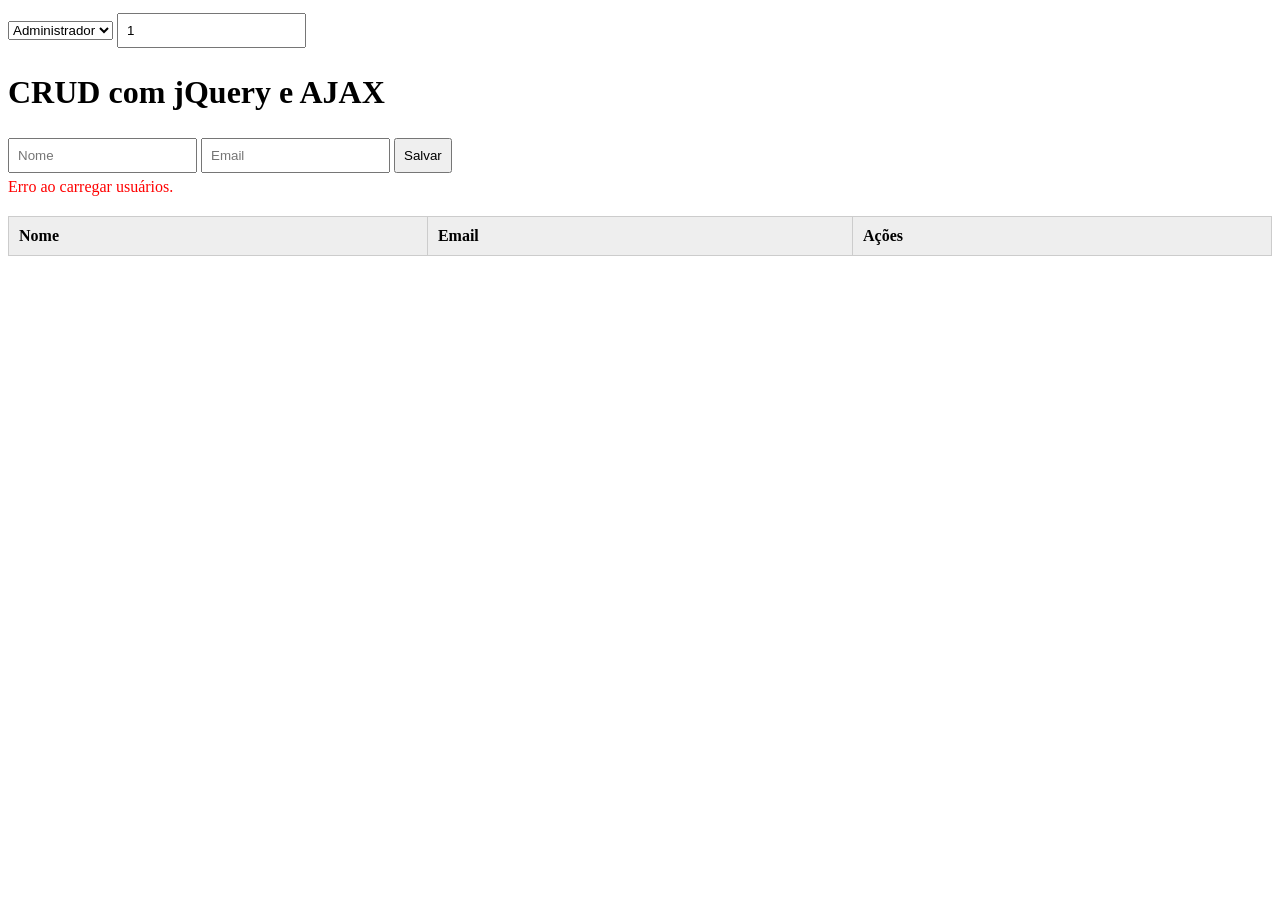
==== index.html @ 943404b1 "subindo jquery-ajaxx" ====
<!DOCTYPE html>
<html lang="pt-br">
<head>
    <meta name="viewport" content="width=device-width, initial-scale=1.0">
    <meta charset="UTF-8" />
    <title>CRUD com jQuery e AJAX</title>
    <script src="https://code.jquery.com/jquery-3.6.0.min.js"></script>
    <link rel="stylesheet" href="css/style.css">
</head>

<select id="userRole">
    <option value="ADM">Administrador</option>
    <option value="Supervisor">Supervisor</option>
    <option value="Especialista">Especialista</option>
  </select>
  <input type="hiden" id="currentUserId" value="1" />
  
<body>
    <h1>CRUD com jQuery e AJAX</h1>

    <form id="formUser">
        <input type="hidden" id="userId" />
        <input type="text" id="name" placeholder="Nome" required />
        <input type="email" id="email" placeholder="Email" required />
        <button type="submit">Salvar</button>
    </form>

    <div id="message"></div>

    <table>
        <thead>
            <tr><th>Nome</th><th>Email</th><th>Ações</th></tr>
        </thead>
        <tbody id="userList"></tbody>
    </table>

<script src="script/app.js"></script>
</body>
</html>
---- css/style.css ----
table {
    width: 100%;
    border-collapse: collapse;
    margin-top: 20px;
}

th,
td {
    border: 1px solid #ccc;
    padding: 10px;
    text-align: left;
}

th {
    background: #eee;
}

input,
button {
    padding: 8px;
    margin: 5px 0;
}

.error {
    color: red;
}
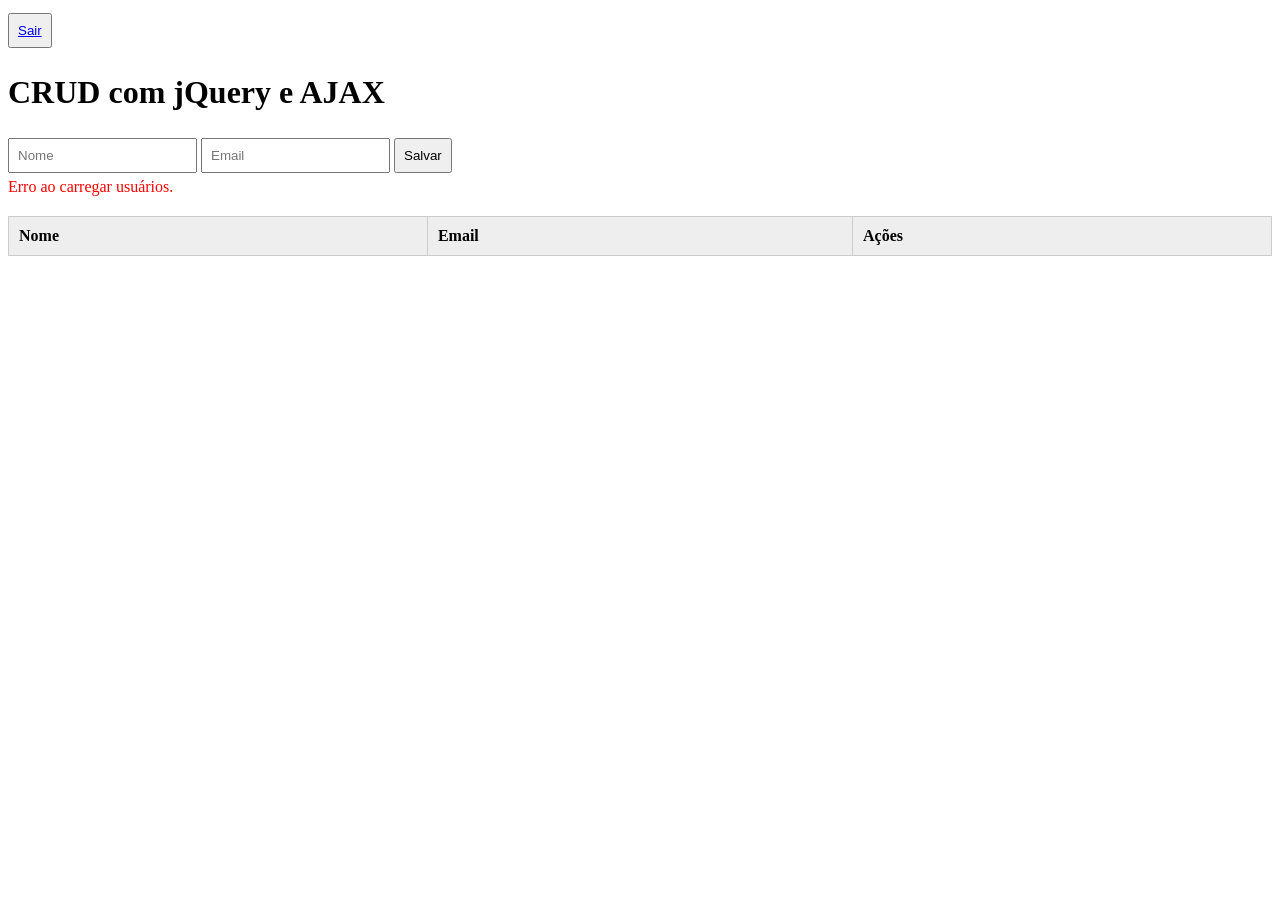
==== commit 030ab5ca: "Alterações finais!" ====
--- a/index.html
+++ b/index.html
@@ -8,12 +8,10 @@
     <link rel="stylesheet" href="css/style.css">
 </head>
 
-<select id="userRole">
-    <option value="ADM">Administrador</option>
-    <option value="Supervisor">Supervisor</option>
-    <option value="Especialista">Especialista</option>
-  </select>
-  <input type="hiden" id="currentUserId" value="1" />
+
+    <button   type= " button"><a href="login.html">Sair</a></button>
+
+
   
 <body>
     <h1>CRUD com jQuery e AJAX</h1>
